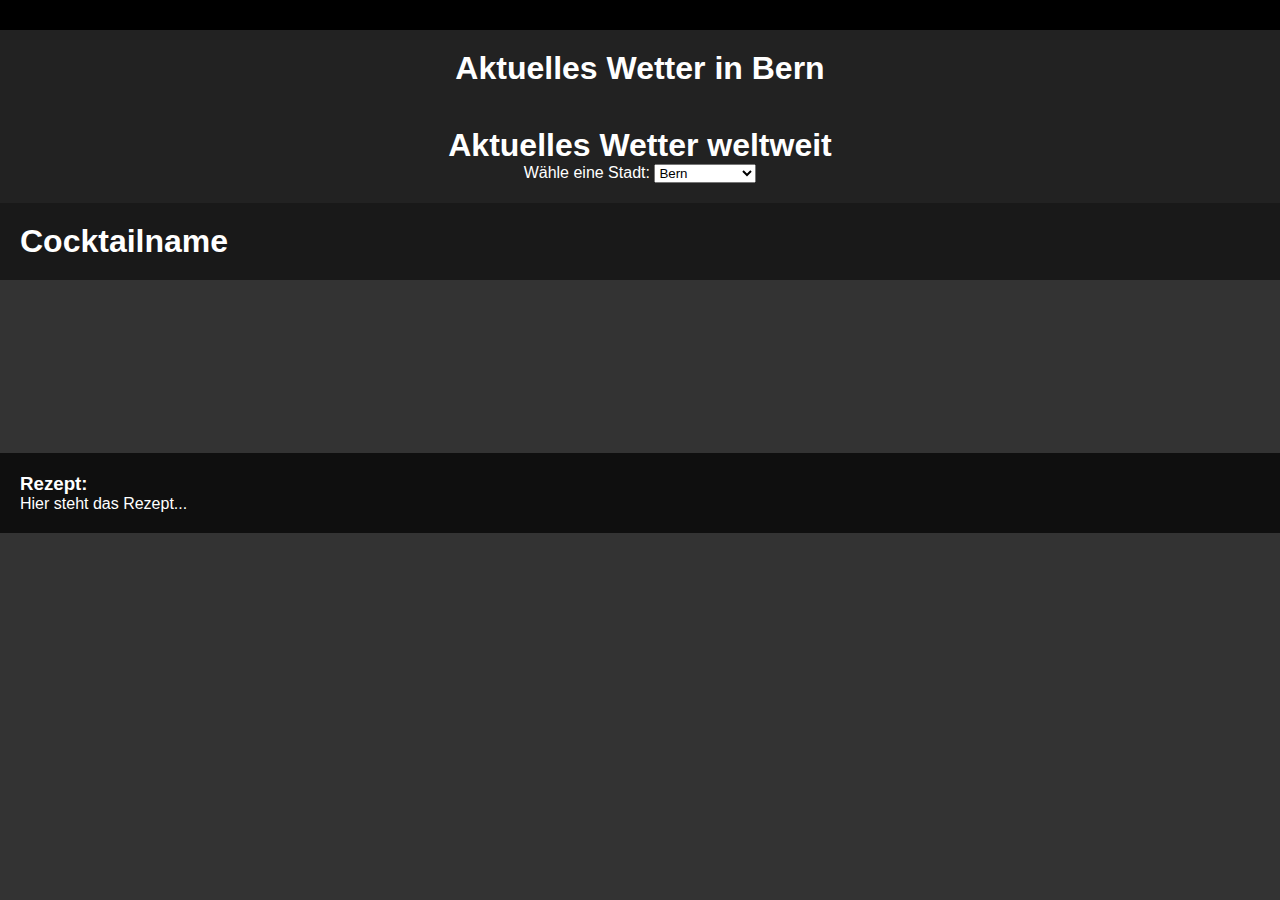
==== index.html @ a52f2f49 "Fortschritt Tag 1" ====
<!DOCTYPE html>
<html lang="de">
<head>
    <meta charset="UTF-8">
    <title>Webseite mit Wetter und Cocktail</title>
    <link rel="stylesheet" href="css/style.css">
</head>

<body>
    <nav>
        <!-- Navigationslinks -->
    </nav>

    <div id="weatherBlock">
        <h1>Aktuelles Wetter in Bern</h1>
        <div id="weatherData"></div>
    </div>

    <div id="weatherBlock">
        <h1>Aktuelles Wetter weltweit</h1>
        <label for="citySelect">Wähle eine Stadt:</label>
        <select id="citySelect">
            <option value="https://api.open-meteo.com/v1/forecast?latitude=46.948&longitude=7.447&current=temperature_2m,rain,snowfall,cloud_cover">Bern</option>
            <option value="https://api.open-meteo.com/v1/forecast?latitude=25.79&longitude=-80.13&current=temperature_2m,rain,snowfall,cloud_cover">Miami</option>
            <option value="https://api.open-meteo.com/v1/forecast?latitude=46.80&longitude=-71.21&current=temperature_2m,rain,snowfall,cloud_cover">Quebec</option>
            <option value="https://api.open-meteo.com/v1/forecast?latitude=22.29&longitude=114.15&current=temperature_2m,rain,snowfall,cloud_cover">Hongkong</option>
            <option value="https://api.open-meteo.com/v1/forecast?latitude=-34.65&longitude=-58.39&current=temperature_2m,rain,snowfall,cloud_cover">Buenos Aires</option>
        </select>
        <div id="weatherData"></div>
    </div>

    <div id="cocktailBlock" style="background-image: url('img/mojito.jpg');">
        <div id="cocktailImage">
            <h2 id="cocktailTitle">Cocktailname</h2>
        </div>
        <div id="cocktailRecipe">
            <h3>Rezept:</h3>
            <p id="recipeDetails">Hier steht das Rezept...</p>
        </div>
    </div>

    <footer>
        <!-- Footer-Links -->
    </footer>

    <script src="js/script.js"></script>
</body>
</html>
---- css/style.css ----
/* Grundlegende Einstellungen */
* {
    margin: 0;
    padding: 0;
    box-sizing: border-box;
}

body {
    font-family: "Inter-Regular", Helvetica, sans-serif;
    background-color: #333; /* Dunkler Hintergrund für das gesamte Design */
    color: #fff; /* Weiße Textfarbe für besseren Kontrast */
    display: flex;
    flex-direction: column;
    align-items: center; /* Zentrieren der Inhalte */
}

nav {
    width: 100%;
    background-color: #000; /* Dunkle Navigationsleiste */
    padding: 15px 0;
    display: flex;
    justify-content: center;
}

nav a {
    color: #fff;
    text-decoration: none;
    margin: 0 15px;
    font-size: 1.1em;
    font-weight: bold;
}

nav a:hover {
    text-decoration: underline;
}

#weatherBlock {
    width: 100%;
    background-color: #222; /* Dunkler Hintergrund für Wetterblock */
    padding: 20px;
    text-align: center;
}

#cocktailBlock {
    width: 100%;
    height: 75vh; /* Vollständige Höhe des Bildschirms */
    background-size: cover;
    background-position: center -2cm; /* Verschiebt das Bild nach unten */
    position: relative;
}


#cocktailImage {
    position: absolute;
    top: 0;
    width: 100%;
    padding: 20px;
    background-color: rgba(0, 0, 0, 0.5); /* Halbtransparenter Hintergrund für den Titel */
}

#cocktailTitle {
    font-size: 2em;
    font-weight: bold;
}

#cocktailRecipe {
    padding: 20px;
    background-color: rgba(0, 0, 0, 0.7); /* Halbtransparenter Hintergrund für das Rezept */
    margin-top: 250px; /* Abstand entsprechend der Höhe des Cocktailbildes */
}
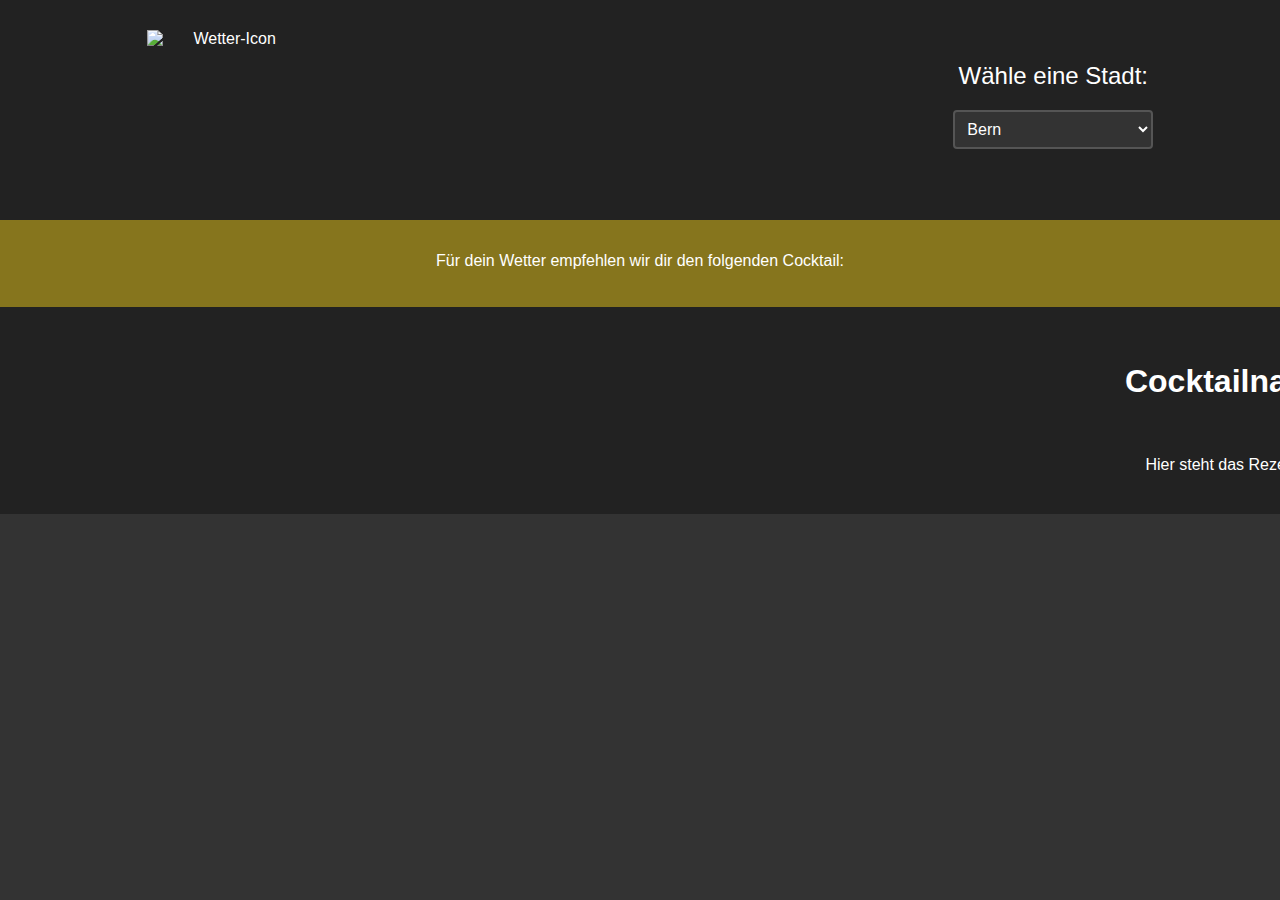
==== commit da85f833: "Fortschritt Tag 2" ====
--- a/index.html
+++ b/index.html
@@ -7,36 +7,40 @@
 </head>
 
 <body>
-    <nav>
-        <!-- Navigationslinks -->
-    </nav>
 
-    <div id="weatherBlock">
-        <h1>Aktuelles Wetter in Bern</h1>
-        <div id="weatherData"></div>
+    <div id="weatherContainer">
+        <div class="weather-column" id="weatherIconContainer">
+            <img id="weatherIcon" src="" alt="Wetter-Icon" style="width: 160px; height: 160px;">
+        </div>
+        <div class="weather-column" id="weatherData">
+            <!-- Wetterdaten werden hier durch JavaScript eingefügt -->
+        </div>
+        <div class="weather-column">
+            <label for="citySelect" class="city-select-label">Wähle eine Stadt:</label>
+            <select id="citySelect">
+                <option value="https://api.open-meteo.com/v1/forecast?latitude=46.948&longitude=7.447&current=temperature_2m,rain,snowfall,cloud_cover">Bern</option>
+                <option value="https://api.open-meteo.com/v1/forecast?latitude=25.79&longitude=-80.13&current=temperature_2m,rain,snowfall,cloud_cover">Miami</option>
+                <option value="https://api.open-meteo.com/v1/forecast?latitude=46.80&longitude=-71.21&current=temperature_2m,rain,snowfall,cloud_cover">Quebec</option>
+                <option value="https://api.open-meteo.com/v1/forecast?latitude=22.29&longitude=114.15&current=temperature_2m,rain,snowfall,cloud_cover">Hongkong</option>
+                <option value="https://api.open-meteo.com/v1/forecast?latitude=-34.65&longitude=-58.39&current=temperature_2m,rain,snowfall,cloud_cover">Buenos Aires</option>
+            </select>
+        </div>
     </div>
 
-    <div id="weatherBlock">
-        <h1>Aktuelles Wetter weltweit</h1>
-        <label for="citySelect">Wähle eine Stadt:</label>
-        <select id="citySelect">
-            <option value="https://api.open-meteo.com/v1/forecast?latitude=46.948&longitude=7.447&current=temperature_2m,rain,snowfall,cloud_cover">Bern</option>
-            <option value="https://api.open-meteo.com/v1/forecast?latitude=25.79&longitude=-80.13&current=temperature_2m,rain,snowfall,cloud_cover">Miami</option>
-            <option value="https://api.open-meteo.com/v1/forecast?latitude=46.80&longitude=-71.21&current=temperature_2m,rain,snowfall,cloud_cover">Quebec</option>
-            <option value="https://api.open-meteo.com/v1/forecast?latitude=22.29&longitude=114.15&current=temperature_2m,rain,snowfall,cloud_cover">Hongkong</option>
-            <option value="https://api.open-meteo.com/v1/forecast?latitude=-34.65&longitude=-58.39&current=temperature_2m,rain,snowfall,cloud_cover">Buenos Aires</option>
-        </select>
-        <div id="weatherData"></div>
+
+    <div id="Empfehlungssatz">
+        <h3>Für dein Wetter empfehlen wir dir den folgenden Cocktail:</h3>
     </div>
 
+
+
     <div id="cocktailBlock" style="background-image: url('img/mojito.jpg');">
-        <div id="cocktailImage">
-            <h2 id="cocktailTitle">Cocktailname</h2>
-        </div>
-        <div id="cocktailRecipe">
-            <h3>Rezept:</h3>
-            <p id="recipeDetails">Hier steht das Rezept...</p>
-        </div>
+        <div id="cocktailTitleContainer">
+        <h2 id="cocktailTitle">Cocktailname</h2>
+    </div>
+    <div id="cocktailRecipeContainer">
+        <p id="recipeDetails">Hier steht das Rezept...</p>
+    </div>
     </div>
 
     <footer>
--- a/css/style.css
+++ b/css/style.css
@@ -43,29 +43,122 @@
 
 #cocktailBlock {
     width: 100%;
-    height: 75vh; /* Vollständige Höhe des Bildschirms */
-    background-size: cover;
-    background-position: center -2cm; /* Verschiebt das Bild nach unten */
-    position: relative;
+    background-color: #222; /* Dunkler Hintergrund für Cocktailblock */
+    padding: 20px;
+    text-align: center;
+
 }
 
 
-#cocktailImage {
-    position: absolute;
-    top: 0;
-    width: 100%;
+#cocktailTitleContainer, #cocktailRecipeContainer {
+    width: 30%; /* Konsistente Breite für beide Container */
     padding: 20px;
-    background-color: rgba(0, 0, 0, 0.5); /* Halbtransparenter Hintergrund für den Titel */
+    text-align: center;
+    margin-top: 1rem;
+    margin-left: 105%; /* Schiebt die Elemente weiter nach rechts */
+    transform: translateX(-75%); /* Verschiebt nach links, um die Mitte zu zentrieren */
 }
 
 #cocktailTitle {
     font-size: 2em;
     font-weight: bold;
+    margin: 0; /* Entfernt zusätzliche Abstände */
+    text-align: center; /* Zentriert die Schrift im Titel */
 }
 
 #cocktailRecipe {
-    padding: 20px;
-    background-color: rgba(0, 0, 0, 0.7); /* Halbtransparenter Hintergrund für das Rezept */
-    margin-top: 250px; /* Abstand entsprechend der Höhe des Cocktailbildes */
+    font-size: 1.2em; /* Passe die Schriftgröße für das Rezept an */
+    margin: 0;
+    text-align: center; /* Zentriert die Schrift im Rezept */
 }
 
+
+
+#weatherContainer {
+    display: flex;
+    justify-content: space-between;
+    width: 100%;
+    background-color: #222; /* Dunkler Hintergrund */
+    padding: 20px;
+    align-items: center;
+}
+
+.weather-column {
+    position: relative;
+    display: flex; /* Verwende flexibles Layout */
+    flex-direction: column; /* Stapelt die Elemente vertikal */
+    justify-content: center; /* Zentriert vertikal innerhalb der Spalte */
+    align-items: center; /* Zentriert horizontal innerhalb der Spalte */
+    flex: 1; /* Jede Spalte nimmt den gleichen Raum ein */
+    margin: 10px;
+    text-align: center;
+}
+
+#weatherIconContainer img {
+    width: 160px;
+    height: 160px;
+    margin: auto;
+}
+
+
+h1 {
+    font-size: 2rem;
+    font-weight: bold;
+    margin-bottom: 20px;
+}
+
+
+h3 {
+    font-size: 1rem;
+    font-weight: normal;
+    margin-bottom: 5px;
+}
+
+
+
+
+.city-select-label {
+    font-size: 1.5rem; /* Beispielhafte Schriftgröße */
+    font-weight: normal; /* Macht den Text fett */
+    color: #ffffff; /* Ändern Sie dies nach Bedarf */
+    margin-bottom: 10px; /* Abstand nach unten */
+}
+
+
+
+/* Stil für das Dropdown-Menü */
+#citySelect {
+    width: 200px; /* Setzt die Breite des Dropdowns */
+    padding: 8px; /* Innenabstand für mehr Klickfläche */
+    font-size: 16px; /* Schriftgröße des Textes */
+    background-color: #333; /* Hintergrundfarbe */
+    color: #ffffff; /* Schriftfarbe */
+    border: 2px solid #555; /* Rahmenfarbe und -stärke */
+    border-radius: 4px; /* Runde Ecken */
+    margin: 10px auto; /* Zentriert das Dropdown-Menü horizontal */
+    display: block; /* Stellt sicher, dass es sich als Block-Element verhält */
+}
+
+/* Stil für die Dropdown-Pfeile (optional) */
+#citySelect::after {
+    content: "▼"; /* Ersetzt den Standardpfeil */
+    color: #ffffff; /* Farbe des Pfeils */
+    padding-left: 10px;
+}
+
+
+
+/* Stil für einzelne Optionen im Dropdown-Menü */
+#citySelect option {
+    background-color: #444; /* Hintergrundfarbe für die Optionen */
+    color: #ffffff; /* Textfarbe der Optionen */
+    padding: 5px; /* Abstand in den Optionen */
+}
+
+
+#Empfehlungssatz {
+    padding: 2rem;
+    text-align: center;
+    background-color: #86751d;
+    width: 100%;
+}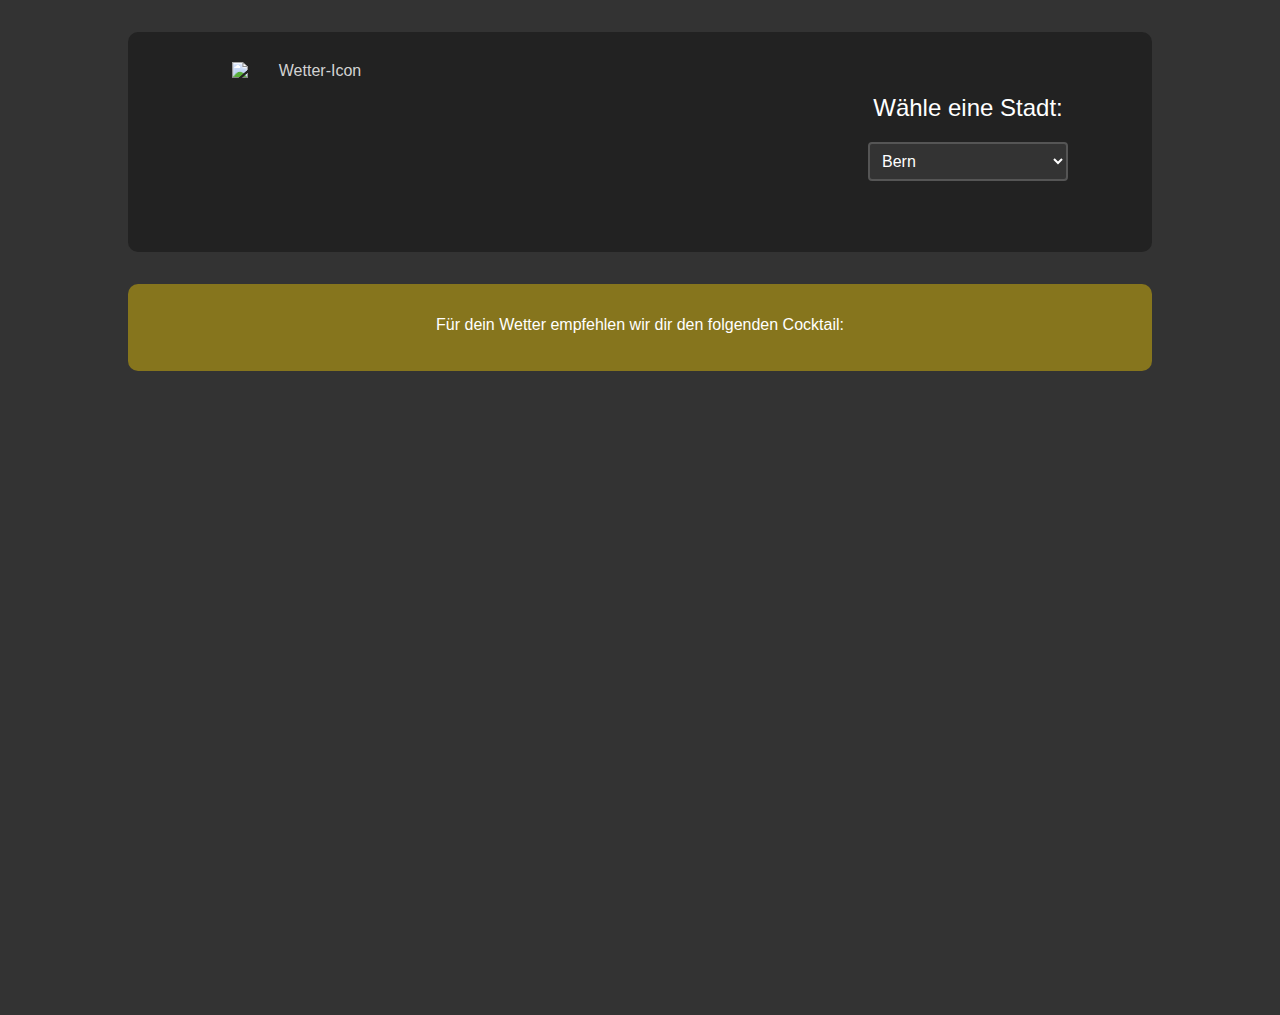
==== commit 63bc5e86: "Fortschritt Tag 3" ====
--- a/index.html
+++ b/index.html
@@ -5,9 +5,7 @@
     <title>Webseite mit Wetter und Cocktail</title>
     <link rel="stylesheet" href="css/style.css">
 </head>
-
 <body>
-
     <div id="weatherContainer">
         <div class="weather-column" id="weatherIconContainer">
             <img id="weatherIcon" src="" alt="Wetter-Icon" style="width: 160px; height: 160px;">
@@ -27,20 +25,20 @@
         </div>
     </div>
 
-
     <div id="Empfehlungssatz">
         <h3>Für dein Wetter empfehlen wir dir den folgenden Cocktail:</h3>
     </div>
 
-
-
-    <div id="cocktailBlock" style="background-image: url('img/mojito.jpg');">
+    <div id="cocktailBlock" class="hidden">
         <div id="cocktailTitleContainer">
-        <h2 id="cocktailTitle">Cocktailname</h2>
-    </div>
-    <div id="cocktailRecipeContainer">
-        <p id="recipeDetails">Hier steht das Rezept...</p>
-    </div>
+            <h2 id="cocktailTitle" class="hidden">Cocktailname</h2>
+        </div>
+        <div id="cocktailRecipeContainer">
+            <p id="recipeDetails" class="hidden">Hier steht das Rezept...</p>
+        </div>
+        <div id="cocktailRecipeContainer">
+            <button id="changeCocktail">Anderer Cocktail!</button>
+        </div>
     </div>
 
     <footer>
--- a/css/style.css
+++ b/css/style.css
@@ -8,10 +8,10 @@
 body {
     font-family: "Inter-Regular", Helvetica, sans-serif;
     background-color: #333; /* Dunkler Hintergrund für das gesamte Design */
-    color: #fff; /* Weiße Textfarbe für besseren Kontrast */
+    color: lightgray; /* Textfarbe für besseren Kontrast */
     display: flex;
     flex-direction: column;
-    align-items: center; /* Zentrieren der Inhalte */
+    align-items: center; /* Zentriert die Inhalte */
 }
 
 nav {
@@ -34,62 +34,24 @@
     text-decoration: underline;
 }
 
-#weatherBlock {
-    width: 100%;
-    background-color: #222; /* Dunkler Hintergrund für Wetterblock */
-    padding: 20px;
-    text-align: center;
-}
-
-#cocktailBlock {
-    width: 100%;
-    background-color: #222; /* Dunkler Hintergrund für Cocktailblock */
-    padding: 20px;
-    text-align: center;
-
-}
-
-
-#cocktailTitleContainer, #cocktailRecipeContainer {
-    width: 30%; /* Konsistente Breite für beide Container */
-    padding: 20px;
-    text-align: center;
-    margin-top: 1rem;
-    margin-left: 105%; /* Schiebt die Elemente weiter nach rechts */
-    transform: translateX(-75%); /* Verschiebt nach links, um die Mitte zu zentrieren */
-}
-
-#cocktailTitle {
-    font-size: 2em;
-    font-weight: bold;
-    margin: 0; /* Entfernt zusätzliche Abstände */
-    text-align: center; /* Zentriert die Schrift im Titel */
-}
-
-#cocktailRecipe {
-    font-size: 1.2em; /* Passe die Schriftgröße für das Rezept an */
-    margin: 0;
-    text-align: center; /* Zentriert die Schrift im Rezept */
-}
-
-
-
 #weatherContainer {
     display: flex;
     justify-content: space-between;
-    width: 100%;
+    width: 80%;
     background-color: #222; /* Dunkler Hintergrund */
     padding: 20px;
     align-items: center;
+    border-radius: 10px;
+    margin-top: 2rem;
 }
 
 .weather-column {
     position: relative;
-    display: flex; /* Verwende flexibles Layout */
+    display: flex;
     flex-direction: column; /* Stapelt die Elemente vertikal */
-    justify-content: center; /* Zentriert vertikal innerhalb der Spalte */
-    align-items: center; /* Zentriert horizontal innerhalb der Spalte */
-    flex: 1; /* Jede Spalte nimmt den gleichen Raum ein */
+    justify-content: center; /* Zentriert vertikal */
+    align-items: center; /* Zentriert horizontal */
+    flex: 1;
     margin: 10px;
     text-align: center;
 }
@@ -100,65 +62,157 @@
     margin: auto;
 }
 
-
 h1 {
     font-size: 2rem;
     font-weight: bold;
     margin-bottom: 20px;
 }
 
-
 h3 {
     font-size: 1rem;
     font-weight: normal;
     margin-bottom: 5px;
 }
 
-
-
-
 .city-select-label {
-    font-size: 1.5rem; /* Beispielhafte Schriftgröße */
-    font-weight: normal; /* Macht den Text fett */
-    color: #ffffff; /* Ändern Sie dies nach Bedarf */
-    margin-bottom: 10px; /* Abstand nach unten */
-}
-
-
+    font-size: 1.5rem;
+    font-weight: normal;
+    color: #ffffff;
+    margin-bottom: 10px;
+}
 
 /* Stil für das Dropdown-Menü */
 #citySelect {
-    width: 200px; /* Setzt die Breite des Dropdowns */
-    padding: 8px; /* Innenabstand für mehr Klickfläche */
-    font-size: 16px; /* Schriftgröße des Textes */
+    width: 200px; /* Breite des Dropdowns */
+    padding: 8px;
+    font-size: 16px;
     background-color: #333; /* Hintergrundfarbe */
     color: #ffffff; /* Schriftfarbe */
-    border: 2px solid #555; /* Rahmenfarbe und -stärke */
+    border: 2px solid #555;
     border-radius: 4px; /* Runde Ecken */
-    margin: 10px auto; /* Zentriert das Dropdown-Menü horizontal */
-    display: block; /* Stellt sicher, dass es sich als Block-Element verhält */
-}
-
-/* Stil für die Dropdown-Pfeile (optional) */
+    margin: 10px auto;
+    display: block;
+}
+
 #citySelect::after {
     content: "▼"; /* Ersetzt den Standardpfeil */
-    color: #ffffff; /* Farbe des Pfeils */
+    color: #ffffff;
     padding-left: 10px;
 }
 
-
-
-/* Stil für einzelne Optionen im Dropdown-Menü */
 #citySelect option {
-    background-color: #444; /* Hintergrundfarbe für die Optionen */
+    background-color: #444; /* Hintergrundfarbe für Optionen */
     color: #ffffff; /* Textfarbe der Optionen */
-    padding: 5px; /* Abstand in den Optionen */
-}
-
+    padding: 5px;
+}
 
 #Empfehlungssatz {
     padding: 2rem;
     text-align: center;
     background-color: #86751d;
-    width: 100%;
-}+    width: 80%;
+    margin-top: 2rem;
+    border-radius: 10px;
+    color: white;
+}
+
+/* Lege eine feste Höhe für den Cocktail-Block fest */
+#cocktailBlock {
+    width: 80%;
+    background-color: #222;
+    padding: 20px;
+    margin: 2rem auto;
+    text-align: center;
+    background-size: cover;
+    background-position: center;
+    border-radius: 10px;
+    height: 580px; /* Feste Höhe, passe nach Bedarf an */
+}
+
+
+#cocktailTitleContainer, #cocktailRecipeContainer {
+    width: 30%; /* Breitere Container für Rezepte und Titel */
+    padding: 20px;
+    text-align: center;
+    margin-left: 62%;
+}
+
+#cocktailTitleContainer {
+    margin-top: 2rem;
+}
+
+#cocktailRecipeContainer {
+    margin-bottom: 2rem;
+}
+
+#cocktailTitle {
+    font-size: 2em;
+    font-weight: bold;
+    color: lightgrey;
+}
+
+#recipeDetails {
+    color: lightgray;
+    font-family: "Baguette Script", cursive;
+}
+
+/* Stil für den Button zum Ändern des Cocktails */
+#changeCocktail {
+    width: 200px;
+    padding: 8px;
+    font-size: 16px;
+    background-color: #86751d;
+    color: #ffffff;
+    border: 2px solid #555;
+    border-radius: 4px;
+    cursor: pointer;
+    text-align: center;
+    position: absolute;
+    bottom: -10%; /* Abstand vom unteren Rand des Containers */
+    left: 71%; /* Zentriert horizontal */
+    transform: translateX(-50%); /* Verschiebt den Button zur Mitte */
+}
+
+#changeCocktail:hover {
+    background-color: #444; /* Ändert die Hintergrundfarbe beim Hover */
+    border-color: #86751d; /* Rahmenfarbe beim Hover */
+}
+
+/* Standardmäßig unsichtbar */
+.hidden {
+    opacity: 0;
+}
+
+/* Fade-in-Animationen */
+@keyframes fadeInBackground {
+    from {
+        opacity: 0;
+    }
+    to {
+        opacity: 1;
+    }
+}
+
+.fade-in-background {
+    animation: fadeInBackground 0.5s ease-in-out;
+    opacity: 1;
+}
+
+@keyframes fadeInText {
+    from {
+        opacity: 0;
+    }
+    to {
+        opacity: 1;
+    }
+}
+
+.fade-in {
+    animation: fadeInText 1.5s ease-in-out;
+    opacity: 1;
+}
+
+
+
+
+
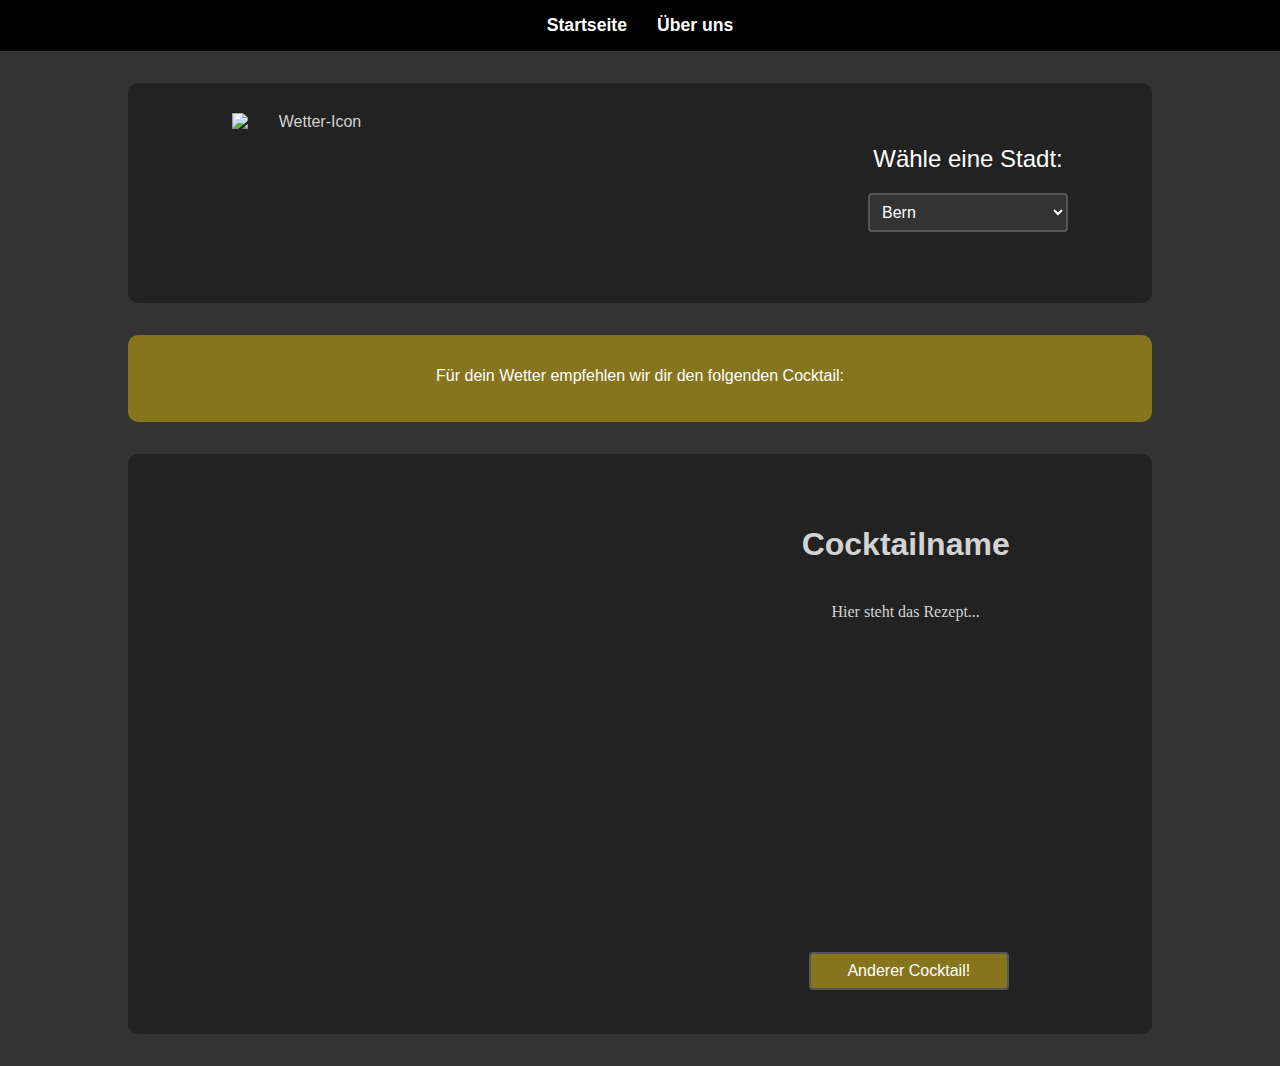
==== commit 19352556: "add über uns" ====
--- a/index.html
+++ b/index.html
@@ -6,6 +6,11 @@
     <link rel="stylesheet" href="css/style.css">
 </head>
 <body>
+    <nav>
+        <a href="index.html">Startseite</a>
+        <a href="about.html">Über uns</a>
+    </nav>
+
     <div id="weatherContainer">
         <div class="weather-column" id="weatherIconContainer">
             <img id="weatherIcon" src="" alt="Wetter-Icon" style="width: 160px; height: 160px;">
--- a/css/style.css
+++ b/css/style.css
@@ -34,6 +34,43 @@
     text-decoration: underline;
 }
 
+/* Stil für die "Über uns" Seite */
+#teamContainer {
+    width: 80%;
+    background-color: #222; /* Dunkler Hintergrund */
+    padding: 20px;
+    margin: 2rem auto;
+    text-align: center;
+    border-radius: 10px;
+    color: lightgray;
+}
+
+.team-member {
+    margin-bottom: 2rem;
+    padding: 10px;
+    border: 1px solid #555;
+    border-radius: 10px;
+    background-color: #333;
+}
+
+.team-photo {
+    width: 150px;
+    height: 150px;
+    border-radius: 50%;
+    margin-bottom: 1rem;
+}
+
+.team-member h3 {
+    font-size: 1.5rem;
+    margin-bottom: 0.5rem;
+}
+
+.team-member p {
+    font-size: 1rem;
+    margin-bottom: 0.5rem;
+}
+
+/* Restliche vorhandene CSS */
 #weatherContainer {
     display: flex;
     justify-content: space-between;
@@ -129,7 +166,6 @@
     height: 580px; /* Feste Höhe, passe nach Bedarf an */
 }
 
-
 #cocktailTitleContainer, #cocktailRecipeContainer {
     width: 30%; /* Breitere Container für Rezepte und Titel */
     padding: 20px;
@@ -170,49 +206,5 @@
     position: absolute;
     bottom: -10%; /* Abstand vom unteren Rand des Containers */
     left: 71%; /* Zentriert horizontal */
-    transform: translateX(-50%); /* Verschiebt den Button zur Mitte */
-}
-
-#changeCocktail:hover {
-    background-color: #444; /* Ändert die Hintergrundfarbe beim Hover */
-    border-color: #86751d; /* Rahmenfarbe beim Hover */
-}
-
-/* Standardmäßig unsichtbar */
-.hidden {
-    opacity: 0;
-}
-
-/* Fade-in-Animationen */
-@keyframes fadeInBackground {
-    from {
-        opacity: 0;
-    }
-    to {
-        opacity: 1;
-    }
-}
-
-.fade-in-background {
-    animation: fadeInBackground 0.5s ease-in-out;
-    opacity: 1;
-}
-
-@keyframes fadeInText {
-    from {
-        opacity: 0;
-    }
-    to {
-        opacity: 1;
-    }
-}
-
-.fade-in {
-    animation: fadeInText 1.5s ease-in-out;
-    opacity: 1;
-}
-
-
-
-
-
+    transform: translateX(-50%); /* Verschiebt den Button zur Mi*/
+}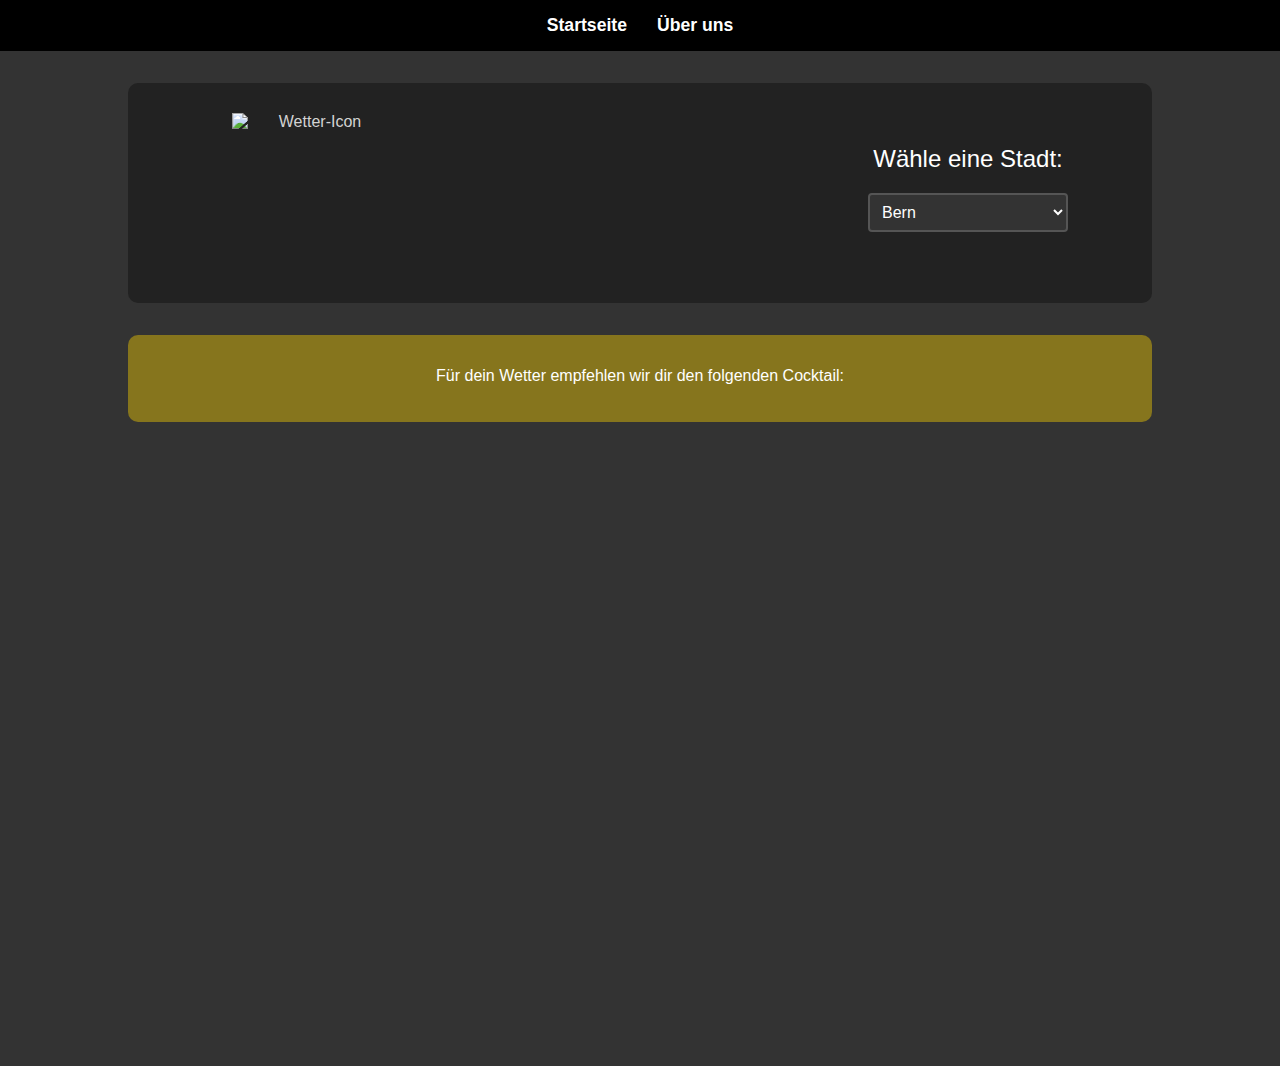
==== commit a2720e2e: "Responsive" ====
--- a/index.html
+++ b/index.html
@@ -8,7 +8,7 @@
 <body>
     <nav>
         <a href="index.html">Startseite</a>
-        <a href="about.html">Über uns</a>
+        <a href="ueberuns.html">Über uns</a>
     </nav>
 
     <div id="weatherContainer">
@@ -38,6 +38,7 @@
         <div id="cocktailTitleContainer">
             <h2 id="cocktailTitle" class="hidden">Cocktailname</h2>
         </div>
+        <img id="cocktailImage" src="cocktail-image.png" alt="Cocktail Image" class="hidden">
         <div id="cocktailRecipeContainer">
             <p id="recipeDetails" class="hidden">Hier steht das Rezept...</p>
         </div>
--- a/css/style.css
+++ b/css/style.css
@@ -163,7 +163,7 @@
     background-size: cover;
     background-position: center;
     border-radius: 10px;
-    height: 580px; /* Feste Höhe, passe nach Bedarf an */
+    min-height: 580px; /* Mindesthöhe, passt sich bei Bedarf an */
 }
 
 #cocktailTitleContainer, #cocktailRecipeContainer {
@@ -203,8 +203,167 @@
     border-radius: 4px;
     cursor: pointer;
     text-align: center;
-    position: absolute;
-    bottom: -10%; /* Abstand vom unteren Rand des Containers */
-    left: 71%; /* Zentriert horizontal */
-    transform: translateX(-50%); /* Verschiebt den Button zur Mi*/
-}+    margin-top: 20px; /* Verschiebt den Button nach unten */
+}
+
+/* Standardmäßig unsichtbar */
+.hidden {
+    opacity: 0;
+}
+
+/* Fade-in-Animationen */
+@keyframes fadeInBackground {
+    from {
+        opacity: 0;
+    }
+    to {
+        opacity: 1;
+    }
+}
+
+.fade-in-background {
+    animation: fadeInBackground 0.5s ease-in-out;
+    opacity: 1;
+}
+
+@keyframes fadeInText {
+    from {
+        opacity: 0;
+    }
+    to {
+        opacity: 1;
+    }
+}
+
+.fade-in {
+    animation: fadeInText 1.5s ease-in-out;
+    opacity: 1;
+}
+
+/* Tablet: max width = 768px */
+@media (max-width: 768px) {
+    #teamContainer, #weatherContainer, #Empfehlungssatz, #cocktailBlock {
+        width: 100%;
+    }
+
+    #weatherContainer {
+        flex-direction: column;
+    }
+
+    #cocktailTitleContainer, #cocktailRecipeContainer {
+        width: 100%;
+        margin-left: 0;
+    }
+
+    #cocktailBlock {
+        min-height: auto; /* Entfernt die feste Höhe */
+    }
+
+    #changeCocktail {
+        margin-top: 40px; /* Verschiebt den Button weiter nach unten */
+    }
+}
+
+/* Mobile: max width = 576px */
+@media (max-width: 576px) {
+    body {
+        display: flex;
+        flex-direction: column;
+        align-items: center;
+    }
+
+    nav {
+        display: flex;
+        flex-direction: row; /* Nebeneinander anordnen */
+        justify-content: center; /* Zentriert die Elemente im Header */
+        padding: 10px 0;
+        width: 100%;
+    }
+
+    nav a {
+        margin: 0 10px;
+        font-size: 1em;
+    }
+
+    #teamContainer, #weatherContainer, #Empfehlungssatz, #cocktailBlock {
+        width: 100%;
+    }
+
+    /* Box 1: Weather */
+    #weatherContainer {
+        display: flex;
+        flex-direction: column;
+        align-items: center;
+        width: 90%;
+    }
+
+    #weatherIconContainer {
+        width: 100%;
+        text-align: center;
+        margin-bottom: 10px;
+    }
+
+    .weather-column {
+        width: 100%;
+        text-align: center;
+        margin-bottom: 10px;
+    }
+
+    #citySelect {
+        width: 80%;
+        margin: 10px auto;
+        text-align: center;
+    }
+
+    #weatherIconContainer img {
+        width: 100px;
+        height: 100px;
+    }
+
+    /* Box 2: Text (Empfehlungssatz) */
+    #Empfehlungssatz {
+        text-align: center;
+        padding: 20px;
+        width: 90%;
+        margin: 20px auto;
+    }
+
+    /* Box 3: Cocktail */
+    #cocktailBlock {
+        display: flex;
+        flex-direction: column;
+        align-items: center;
+        text-align: center;
+        width: 90%;
+        min-height: auto; /* Entfernt die feste Höhe */
+        margin-top: 0;
+    }
+
+    #cocktailTitleContainer {
+        width: 100%;
+        margin-bottom: 10px;
+        text-align: center;
+    }
+
+    #cocktailImage {
+        width: 100%;
+        max-width: 300px;
+        margin-bottom: 10px;
+    }
+
+    #cocktailRecipeContainer {
+        width: 100%;
+        margin-bottom: 10px;
+        text-align: center;
+    }
+
+    #changeCocktail {
+        width: 100%;
+        margin-bottom: 10px;
+        text-align: center;
+        position: relative;
+        left: 50%;
+        transform: translateX(-50%);
+        bottom: initial;
+    }
+}
